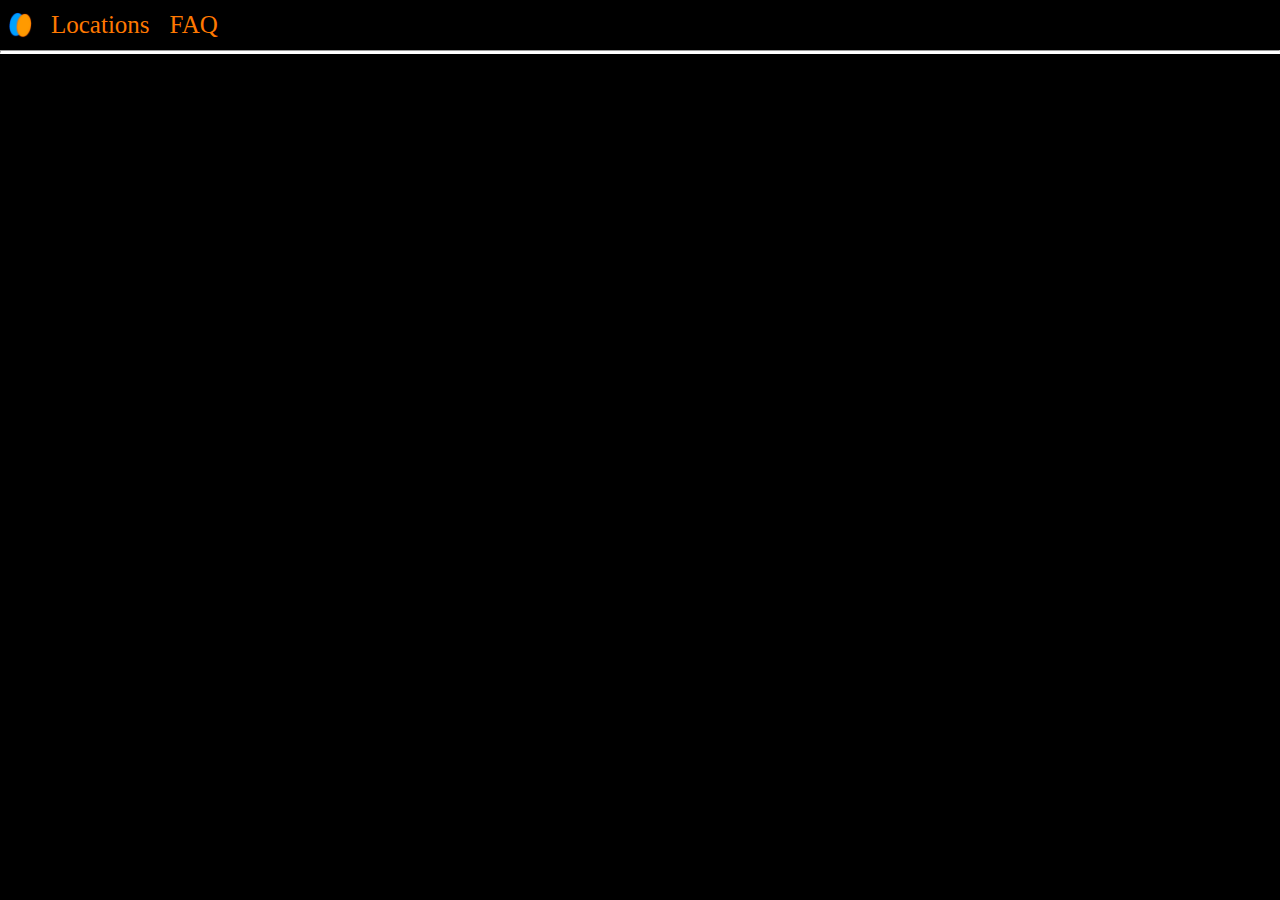
==== faq.html @ 331b557c "Initial commit" ====
<!DOCTYPE html>
<html lang="en">
<head>
    <link rel="stylesheet" href="stylesheet.css">
    <meta charset="UTF-8">
    <meta name="viewport" content="width=device-width, initial-scale=1.0">
    <title>FAQ</title>
</head>
<body>
    <!-- Navbar -->
    
    <nav>
        <a class="home" href="index.html"><img src="Small logo.png"></a>
        <a href="locations.html">Locations</a>
        <a href="faq.html">FAQ</a>
    </nav>
    <hr style="border-bottom-width:3px; ">

    <!-- Questions -->
</body>
</html>
---- stylesheet.css ----
body {
    background-color: black;
    font-family: Franklin Gothic Medium;
    margin: 0px;
}

hr {
    margin: 0px;
    border-bottom: solid rgb(255, 255, 255);
}

nav {
    line-height: 50px;
    display: flex; 
    align-items: center;
}

nav a:not(.home) {
    font-size: 25px;
    color: rgb(255, 120, 0);
    text-decoration: none;
    margin-left: 10px;
    margin-right: 10px;
    padding: 0px
}

nav a:not(.home):hover {
    color: rgb(0, 160, 255);
}

nav a.home {
    max-width: 100%;
    max-height: 100%;
    margin: 8px;
    align-items:center
}

nav a.home img {
    display: flex; 
    align-items: center;
    width: 25px;
}

h1 {
    font-family: Verdana, Geneva, Tahoma, sans-serif;
    color: white;
    margin: 10px;
    margin-bottom: 0px;
    margin-top: 0px;
    font-size: 150px;
}

h2 {
    color:white;
    margin: 10px;
    margin-top: 0px;
    font-size: 15px;
    text-align: center;
}

.slider {
    margin-left: 20px;
    margin-right: 20px
}

.slider input {
    width: 100%;
    -webkit-appearance: none;
    appearance: none;
    background: transparent;
}

.slider input::-webkit-slider-runnable-track {
    margin-top: 15px;
    margin-bottom: 15px;
    background: linear-gradient(to right,
    rgb(64, 82, 71) 0%, rgb(64, 82, 71) 8%, /* Dinosours (joke about how kids love incredibly horrifying monsters) */
    rgb(99, 50, 26) 10%, rgb(99, 50, 26) 22%, /* Invention of fire or last remaining caveman (both about the previous generation complaining about the new, wanting to go back to the caves) */
    rgb(100, 175, 224) 24%, rgb(100, 175, 224) 38%, /* Meet famous philosopher (turns out to be kind of similar to semi-racist white dudes of present day) */
    rgb(255, 79, 35) 40%, rgb(255, 79, 35) 46%, /* Salem Witch Trials (it turns out, they were actually witches. However, they were incredibly nice and just tried to help out) */
    rgb(255, 0, 0) 48%, rgb(255, 0, 0) 52% /* You get to go back in time and see if you could stop 9/11 (About the whole "people make too many jokes about 9/11 thing" and the general comedy based on wars dilemma) */
    );
    height: 0.5rem;
}

.slider input::-webkit-slider-thumb {
    -webkit-appearance: none;
    appearance: none;
    cursor: e-resize;
    margin-top: -12px;
    background-color: rgb(130, 130, 130);
    border: 2px solid rgb(100, 100, 100);
    border-radius: 5px 5px 5px 5px;
    height: 2rem;
    width: 1rem;
}
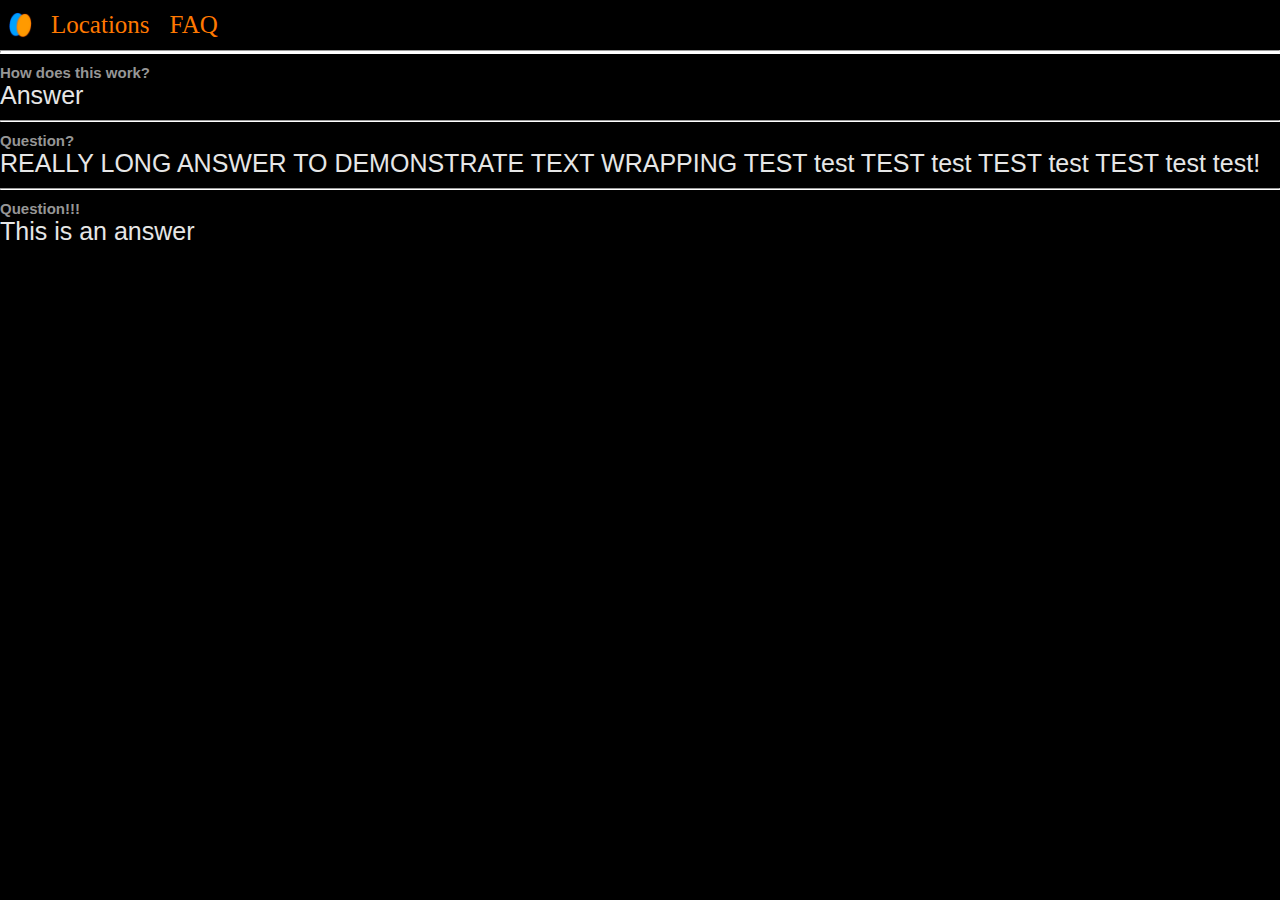
==== commit 0de9e4ce: "Set up FAQ" ====
--- a/faq.html
+++ b/faq.html
@@ -15,7 +15,17 @@
         <a href="faq.html">FAQ</a>
     </nav>
     <hr style="border-bottom-width:3px; ">
-
+    
     <!-- Questions -->
+    <div class="Question">
+        <h3>How does this work?</h3>
+        <p>Answer</p>
+        <hr>
+        <h3>Question?</h3>
+        <p>REALLY LONG ANSWER TO DEMONSTRATE TEXT WRAPPING TEST test TEST test TEST test TEST test test!</p>
+        <hr>
+        <h3>Question!!!</h3>
+        <p>This is an answer</p>
+    </div>
 </body>
 </html>--- a/stylesheet.css
+++ b/stylesheet.css
@@ -78,7 +78,11 @@
     rgb(99, 50, 26) 10%, rgb(99, 50, 26) 22%, /* Invention of fire or last remaining caveman (both about the previous generation complaining about the new, wanting to go back to the caves) */
     rgb(100, 175, 224) 24%, rgb(100, 175, 224) 38%, /* Meet famous philosopher (turns out to be kind of similar to semi-racist white dudes of present day) */
     rgb(255, 79, 35) 40%, rgb(255, 79, 35) 46%, /* Salem Witch Trials (it turns out, they were actually witches. However, they were incredibly nice and just tried to help out) */
-    rgb(255, 0, 0) 48%, rgb(255, 0, 0) 52% /* You get to go back in time and see if you could stop 9/11 (About the whole "people make too many jokes about 9/11 thing" and the general comedy based on wars dilemma) */
+    rgb(122, 29, 0) 48%, rgb(122, 29, 0) 52%, /* You get to go back in time and see if you could stop 9/11 (About the whole "people make too many jokes about 9/11 thing" and the general comedy based on wars debate) */
+    rgb(43, 61, 221) 54%, rgb(43, 61, 221) 64%, /* See the Apple presentation in 2045 (It's mostly the same stuff) */
+    rgb(177, 58, 224) 66%, rgb(177, 58, 224) 82%, /* AI uprising (It's actually pretty chill, the AIs do all the work and let us just kinda hang) */
+    rgb(255, 0, 64) 84%, rgb(255, 0, 64) 90%, /* Last human */
+    rgb(255, 102, 0) 92%, rgb(255, 102, 0) 100% /* Explosion of the sun */
     );
     height: 0.5rem;
 }
@@ -93,4 +97,53 @@
     border-radius: 5px 5px 5px 5px;
     height: 2rem;
     width: 1rem;
+}
+
+.Location {
+    margin: 20px;
+    text-align: center;
+}
+
+.Location h1 {
+    color: rgb(255, 255, 255);    
+    font-size: 50px;
+    text-align: center;
+}
+
+.Location p {
+    font-family: 'Franklin Gothic Medium', 'Arial Narrow', Arial, sans-serif;
+    color: rgb(184, 184, 184);
+    margin: 0px;
+    font-size: 20px;
+    display: inline-block;
+    vertical-align: top;
+    width: 35%
+}
+
+.Location img {
+    width: 35%;
+    display: inline;
+}
+
+.Question h3 {
+    font-family: Verdana, Geneva, Tahoma, sans-serif;
+    color: rgb(150, 150, 150);
+    margin: 0px;
+    margin-top: 10px;
+    font-size: 15px;
+    vertical-align: top;
+}
+
+.Question p {
+    font-family: Verdana, Geneva, Tahoma, sans-serif;
+    color: rgb(230, 230, 230);
+    margin: 0px;
+    margin-bottom: 10px;
+    font-size: 25px;
+    vertical-align: top;
+}
+
+.Question hr {
+    border-bottom-width: 1px;
+    color: rgb(150, 150, 150);
 }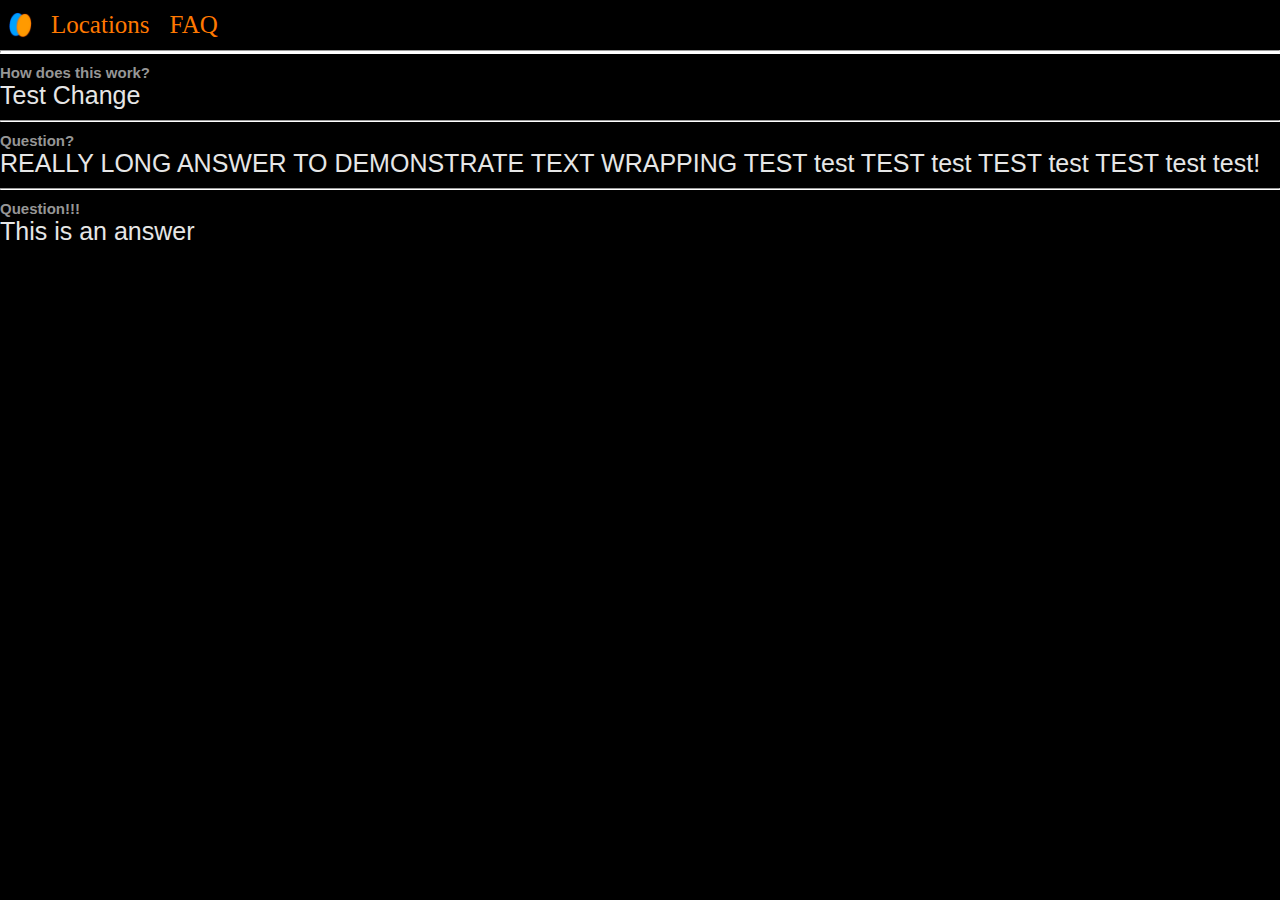
==== commit 6b5a9119: "Test change" ====
--- a/faq.html
+++ b/faq.html
@@ -19,7 +19,7 @@
     <!-- Questions -->
     <div class="Question">
         <h3>How does this work?</h3>
-        <p>Answer</p>
+        <p>Test Change</p>
         <hr>
         <h3>Question?</h3>
         <p>REALLY LONG ANSWER TO DEMONSTRATE TEXT WRAPPING TEST test TEST test TEST test TEST test test!</p>
